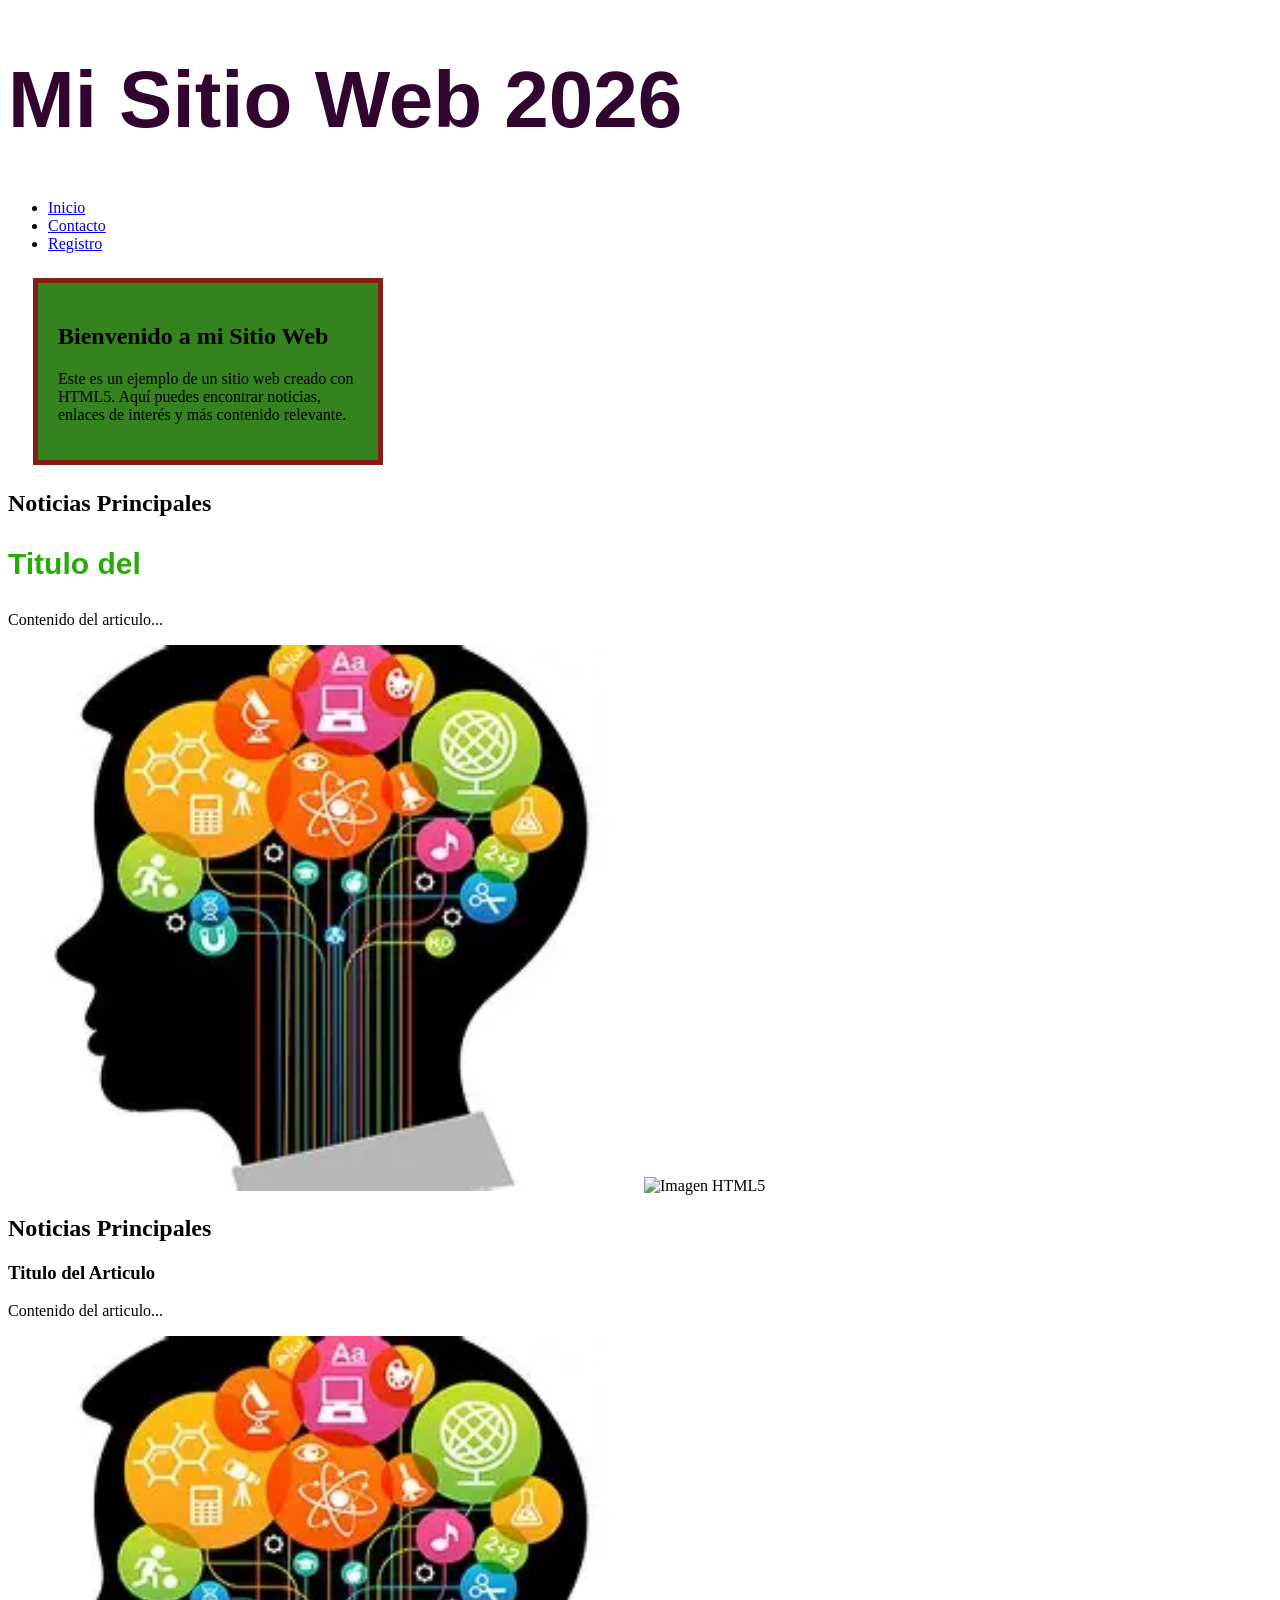
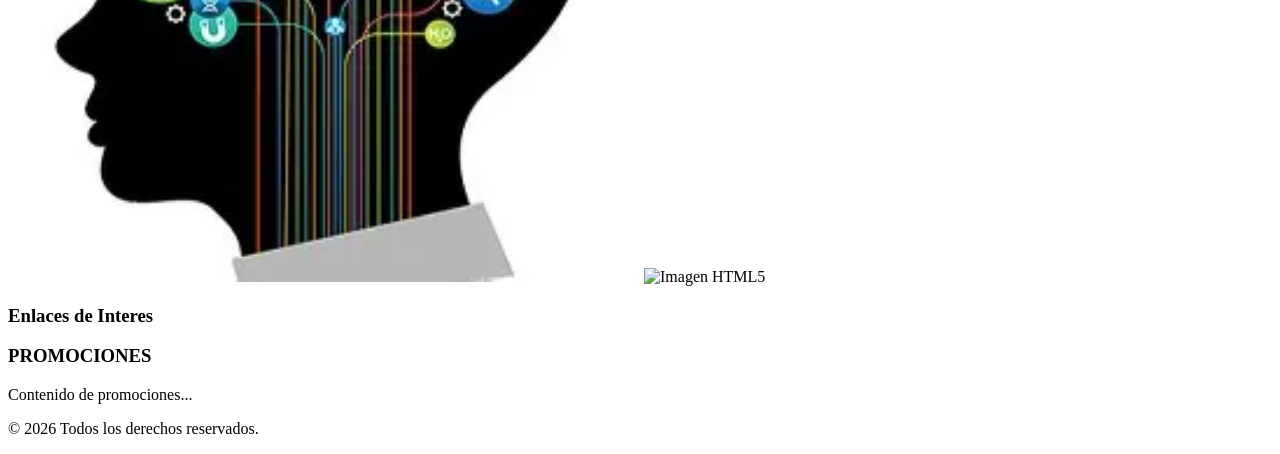
==== practica-01-entorno/index.html @ f49bf8f2 "Estructura inicial: index.html, style.css, script.js" ====
<!DOCTYPE html>
<html lang="es">

<head>
    <meta charset="UTF-8">
    <title>Mi Sitio Web HTML5</title>
    <link rel="stylesheet" href="style.css">
</head>

<body>
    <header>
        <h1>Mi Sitio Web 2026</h1>
        <nav>
            <ul>
                <li><a href="https://www.upp.edu.mx/">Inicio</a></li>
                <li><a href="#contacto">Contacto</a></li>
                <li><a href="#registro">Registro</a></li>
            </ul>
        </nav>
    </header>

    <main>
        <div class="box">
            <h2>Bienvenido a mi Sitio Web</h2>
            <p>Este es un ejemplo de un sitio web creado con HTML5. Aquí puedes encontrar noticias, enlaces de interés y
                más contenido relevante.</p>
        </div>
        <section>
            <h2 class="noticias">Noticias Principales</h2>
            <article>
                <h3 id="titulo1">Titulo del </h3>
                <p>Contenido del articulo...</p>
                <img src="imagenes/im.png" alt="Imagen de ejemplo">
                <img src="https://web.dev/static/html/image/hero-html_480.png?hl=es-419" alt="Imagen HTML5">
            </article>
        </section>
        <section>
            <h2>Noticias Principales</h2>
            <article>
                <h3>Titulo del Articulo</h3>
                <p>Contenido del articulo...</p>
                <img src="imagenes/im.png" alt="Imagen de ejemplo">
                <img src="https://web.dev/static/html/image/hero-html_480.png?hl=es-419" alt="Imagen HTML5">
            </article>
        </section>

        <aside>
            <h3>Enlaces de Interes</h3>
            <article>
                <h3>PROMOCIONES</h3>
                <p>Contenido de promociones...</p>
            </article>
        </aside>
    </main>

    <footer>
        <p>&copy; 2026 Todos los derechos reservados.</p>
    </footer>

</body>

</html>
---- practica-01-entorno/style.css ----
h1 {
    color: rgb(50, 5, 49);
    font-size: 80px;
    font-family: 'Montserrat', sans-serif;

}

.noticias h2 {
    color: rgb(126, 2, 2);
    font-size: 60px;
    font-family: 'Montserrat', sans-serif;

}

#titulo1 {
    color: rgb(39, 170, 10);
    font-size: 30px;
    font-family: 'Montserrat', sans-serif;

}

.box {
    width: 300px;
    padding: 20px;
    border: 5px solid #8a1c18;
    margin: 25px;
    background-color: rgb(53, 131, 30);
}

img {
    width: 50%;
    height: auto;
}
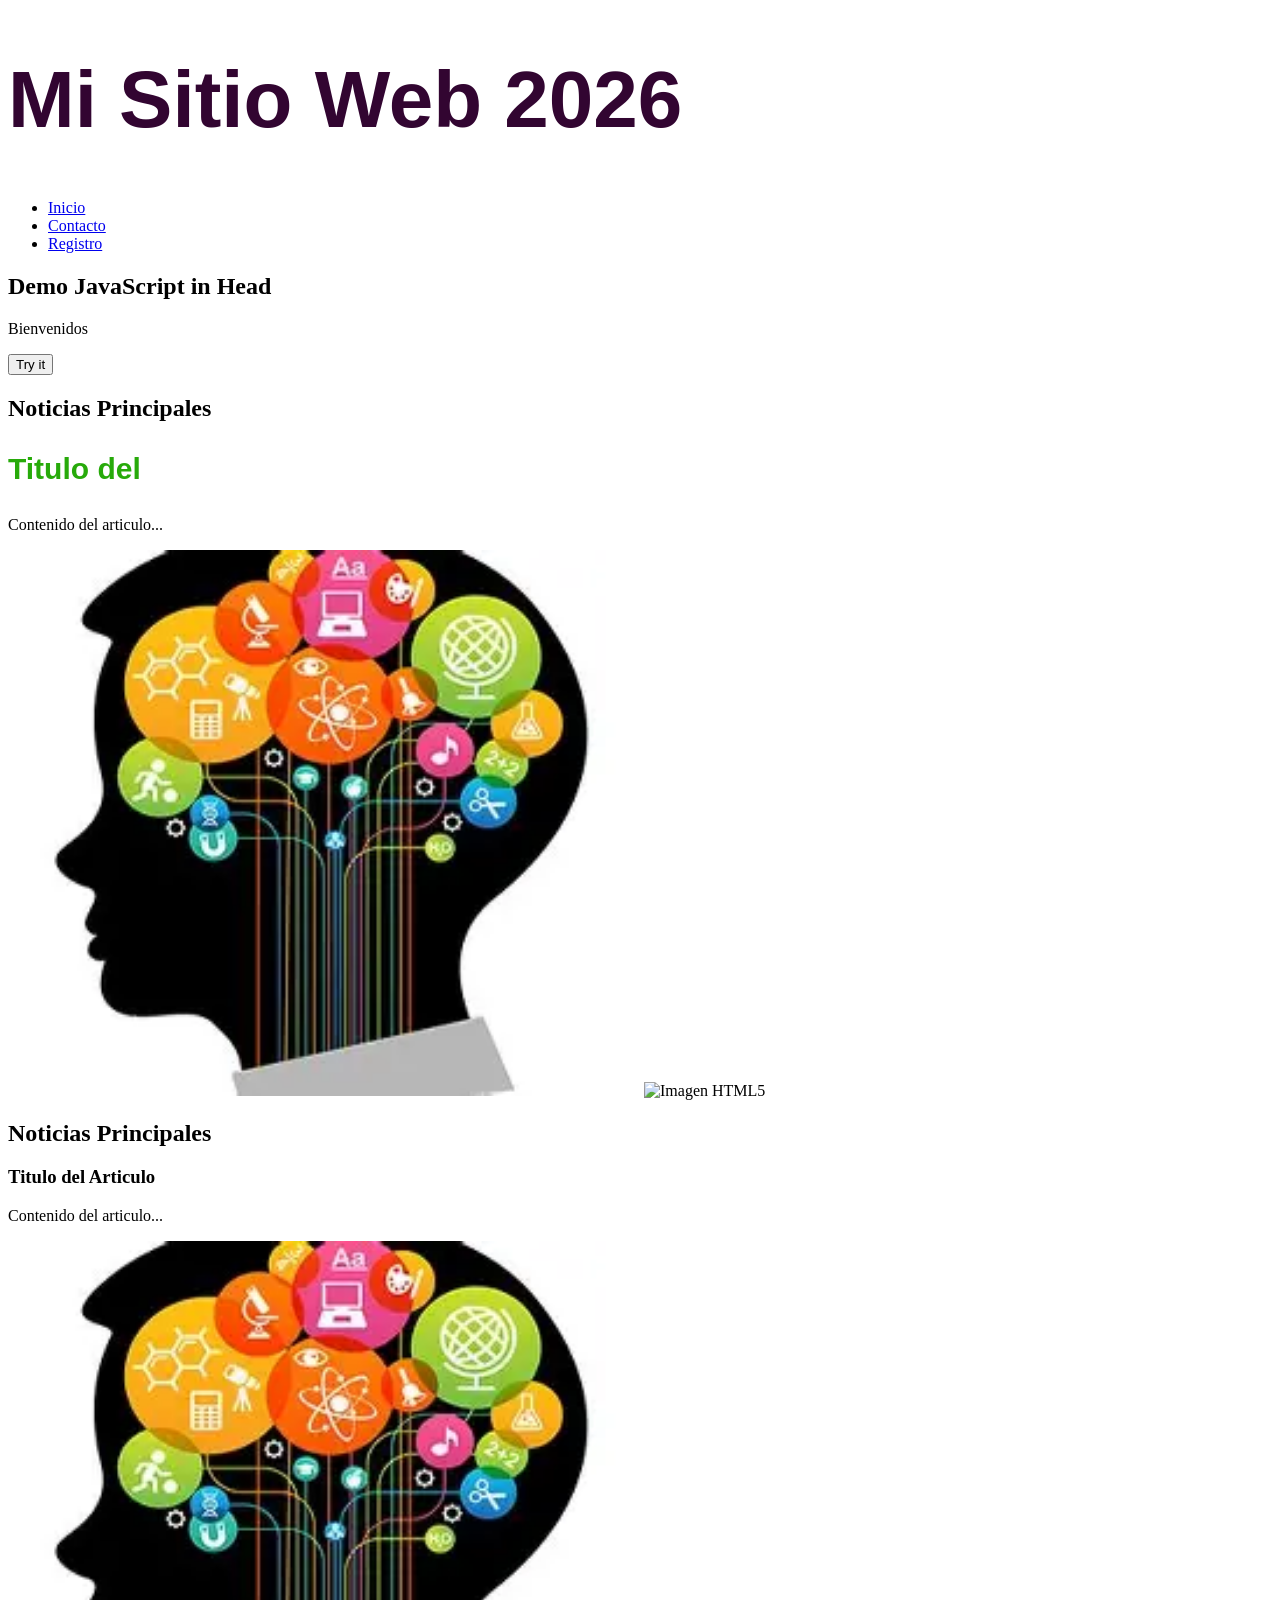
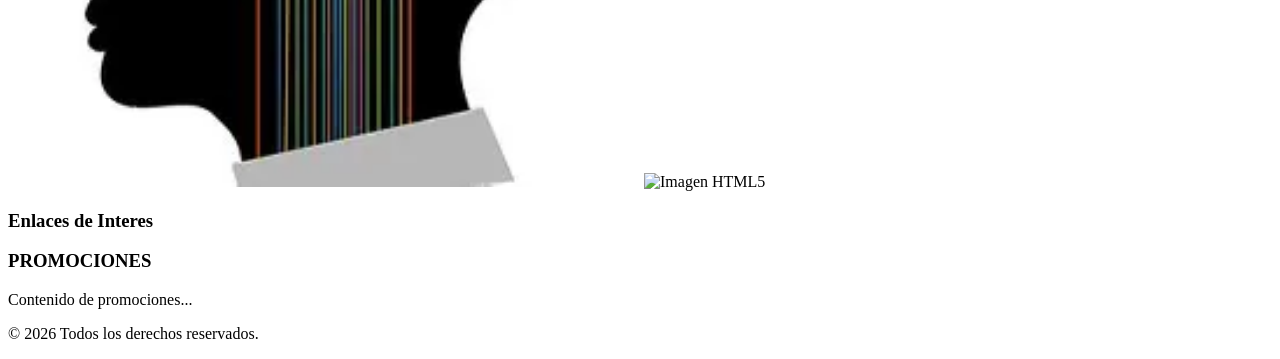
==== commit 15505dbb: "Estructura inicial: index.html, script.js, style.css" ====
--- a/practica-01-entorno/index.html
+++ b/practica-01-entorno/index.html
@@ -5,6 +5,7 @@
     <meta charset="UTF-8">
     <title>Mi Sitio Web HTML5</title>
     <link rel="stylesheet" href="style.css">
+    <script src="script.js"></script>
 </head>
 
 <body>
@@ -20,11 +21,12 @@
     </header>
 
     <main>
-        <div class="box">
-            <h2>Bienvenido a mi Sitio Web</h2>
-            <p>Este es un ejemplo de un sitio web creado con HTML5. Aquí puedes encontrar noticias, enlaces de interés y
-                más contenido relevante.</p>
+        <div>
+            <h2 id="demo">Demo JavaScript in Head</h2>
+            <p id="saludo">Bienvenidos</p>
+            <button type="button" onclick="msj()">Try it</button>
         </div>
+
         <section>
             <h2 class="noticias">Noticias Principales</h2>
             <article>
